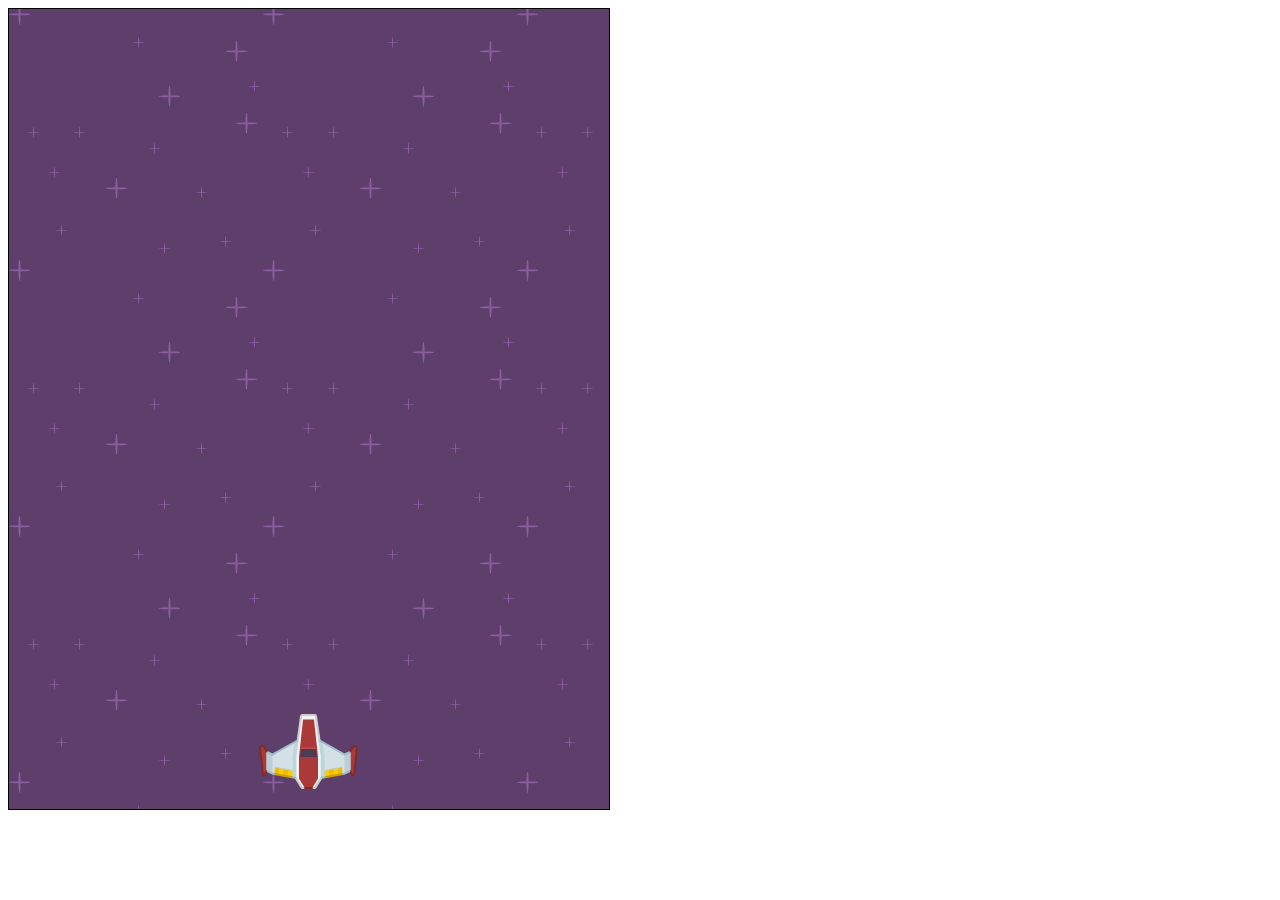
==== game/index.html @ bd03440b "FEAT: Template incial do jogo" ====
<!DOCTYPE html>
<html lang="en">
  <head>
    <meta charset="UTF-8" />
    <title>Space Shooter Game</title>
    <link rel="stylesheet" href="css/styles.css" />
  </head>
  <body>
    <div id="space">
      <img id="ship" src="assets/player.png" alt="" />
    </div>
    <script src="js/game.js"></script>
  </body>
</html>
---- game/css/styles.css ----
#space {
  border: 1px solid black;
  background-image: url("../assets/Background/starBackground.png");
  position: relative;
  overflow: hidden;
}

#ship {
  position: absolute;
}

.enemy-ship {
  position: absolute;
}
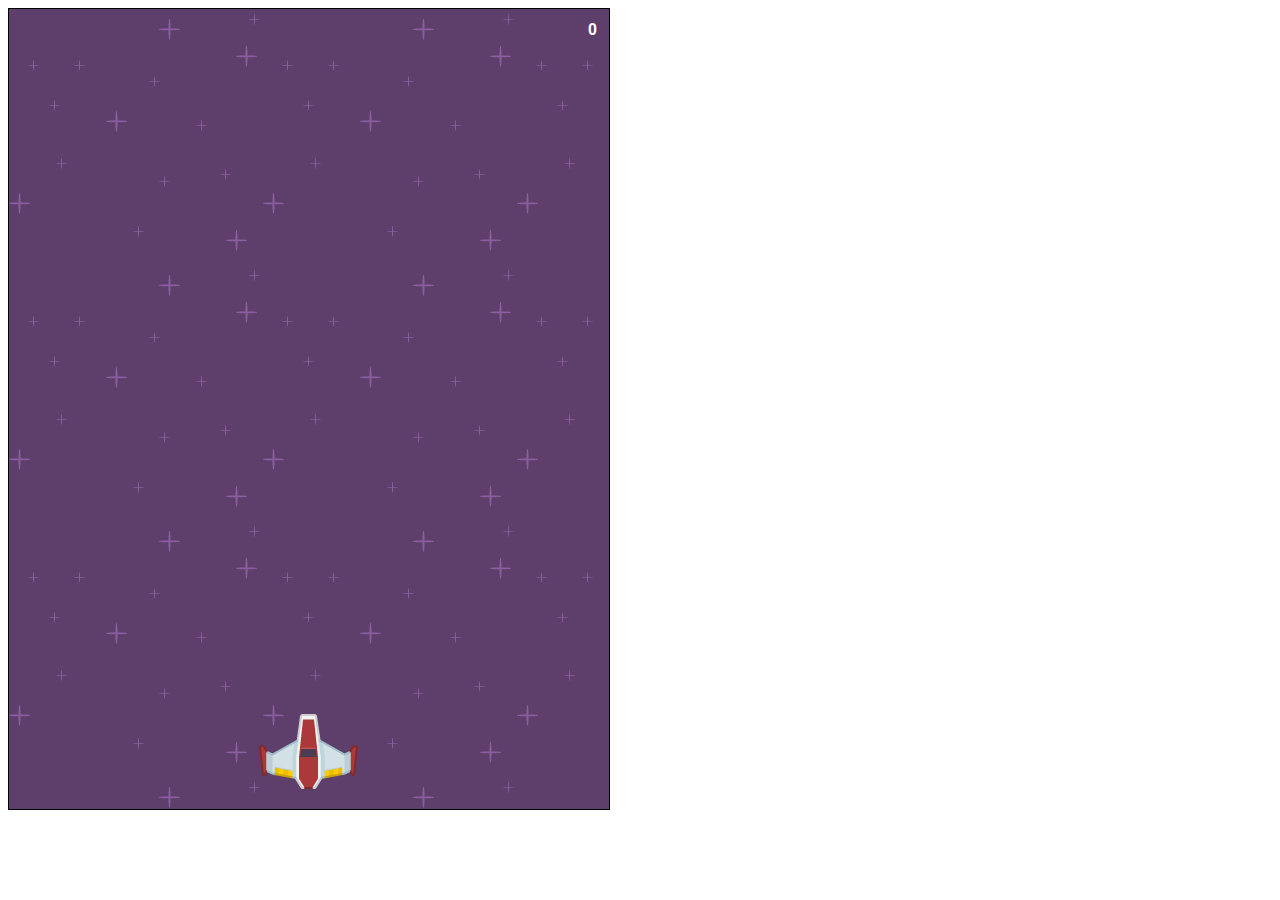
==== commit 7dc1f56f: "CHORE: Start and Pause actions" ====
--- a/game/index.html
+++ b/game/index.html
@@ -7,6 +7,7 @@
   </head>
   <body>
     <div id="space">
+      <p><span id="scoreEl">0</span></p>
       <img id="ship" src="assets/player.png" alt="" />
     </div>
     <script src="js/game.js"></script>
--- a/game/css/styles.css
+++ b/game/css/styles.css
@@ -12,3 +12,15 @@
 .enemy-ship {
   position: absolute;
 }
+
+p {
+  position: absolute;
+  z-index: 10;
+  color: white;
+  right: 12px;
+  top: 12px;
+  margin: 0;
+  font-family: Impact, Haettenschweiler, 'Arial Narrow Bold', sans-serif;
+  font-size: 16px;
+  font-weight: 700;
+}